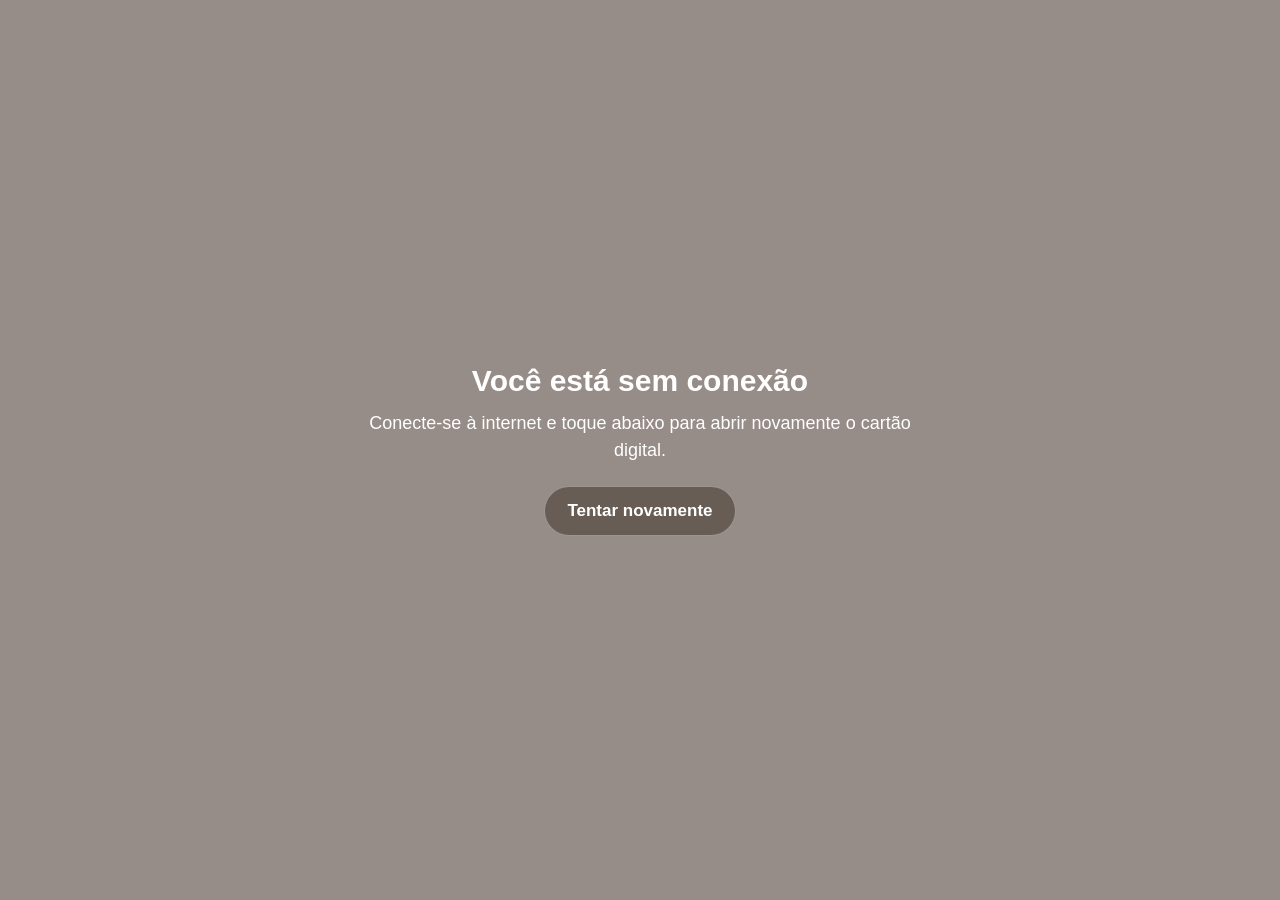
==== offline.html @ 1cf99f3d "Add files via upload" ====
<!doctype html>
<html lang="pt-BR">
<head>
  <meta charset="utf-8">
  <meta name="viewport" content="width=device-width, initial-scale=1">
  <meta name="theme-color" content="#968c88">
  <title>Sem conexão — Valéria Mangeon</title>
  <style>
    *{box-sizing:border-box}
    body{margin:0;min-height:100vh;display:grid;place-items:center;padding:24px;background:#968c88;color:#fff;font-family:Arial,sans-serif;text-align:center}
    main{max-width:560px}
    h1{font-size:30px;margin:0 0 12px}
    p{font-size:18px;line-height:1.5;margin:0 0 22px}
    button{border:1px solid rgba(255,255,255,.35);border-radius:999px;padding:14px 22px;background:#675d55;color:#fff;font-size:17px;font-weight:700;cursor:pointer}
  </style>
</head>
<body>
  <main>
    <h1>Você está sem conexão</h1>
    <p>Conecte-se à internet e toque abaixo para abrir novamente o cartão digital.</p>
    <button type="button" onclick="location.reload()">Tentar novamente</button>
  </main>
</body>
</html>
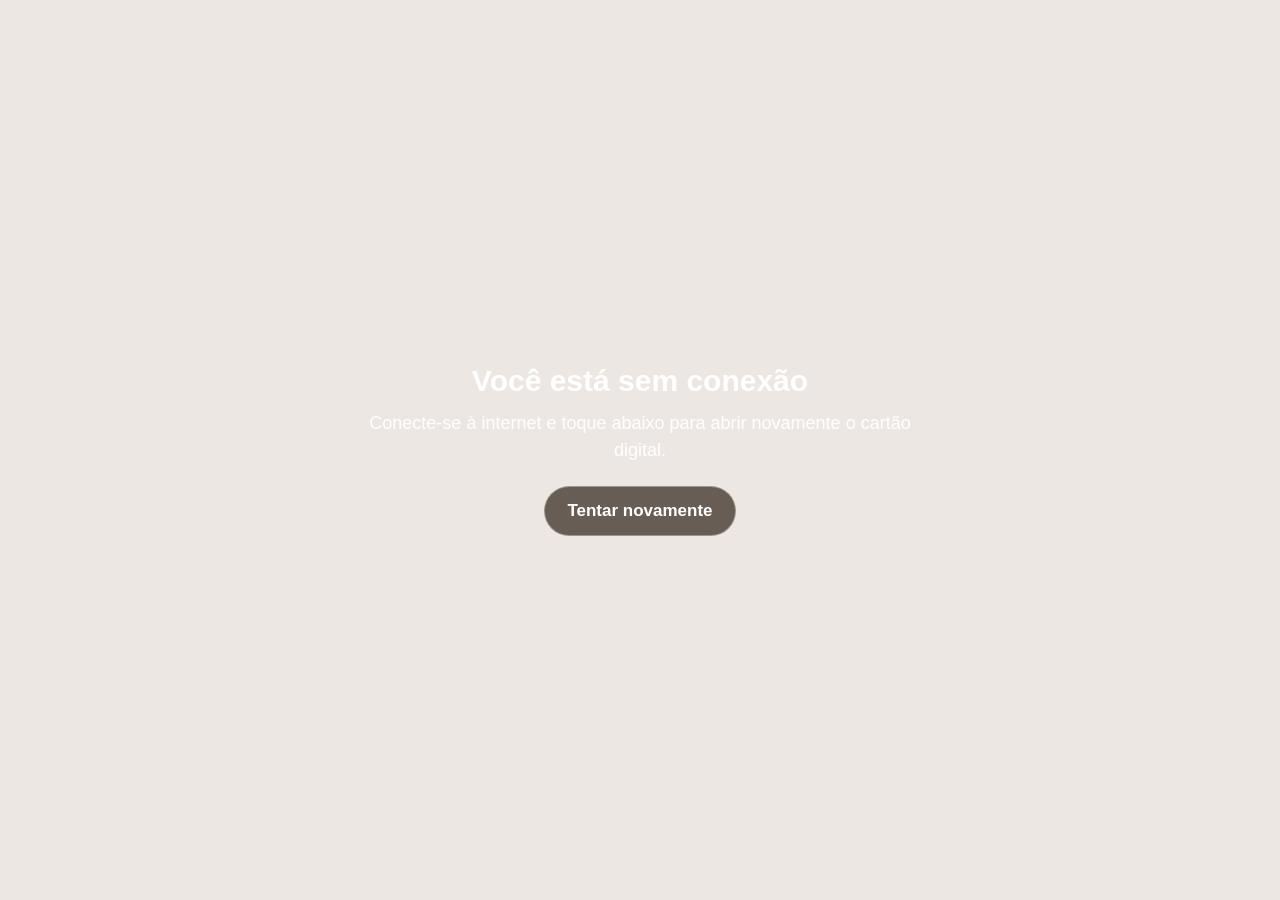
==== commit 8a278185: "Add files via upload" ====
--- a/offline.html
+++ b/offline.html
@@ -3,11 +3,11 @@
 <head>
   <meta charset="utf-8">
   <meta name="viewport" content="width=device-width, initial-scale=1">
-  <meta name="theme-color" content="#968c88">
+  <meta name="theme-color" content="#ede7e3">
   <title>Sem conexão — Valéria Mangeon</title>
   <style>
     *{box-sizing:border-box}
-    body{margin:0;min-height:100vh;display:grid;place-items:center;padding:24px;background:#968c88;color:#fff;font-family:Arial,sans-serif;text-align:center}
+    body{margin:0;min-height:100vh;display:grid;place-items:center;padding:24px;background:#ede7e3;color:#fff;font-family:Arial,sans-serif;text-align:center}
     main{max-width:560px}
     h1{font-size:30px;margin:0 0 12px}
     p{font-size:18px;line-height:1.5;margin:0 0 22px}
